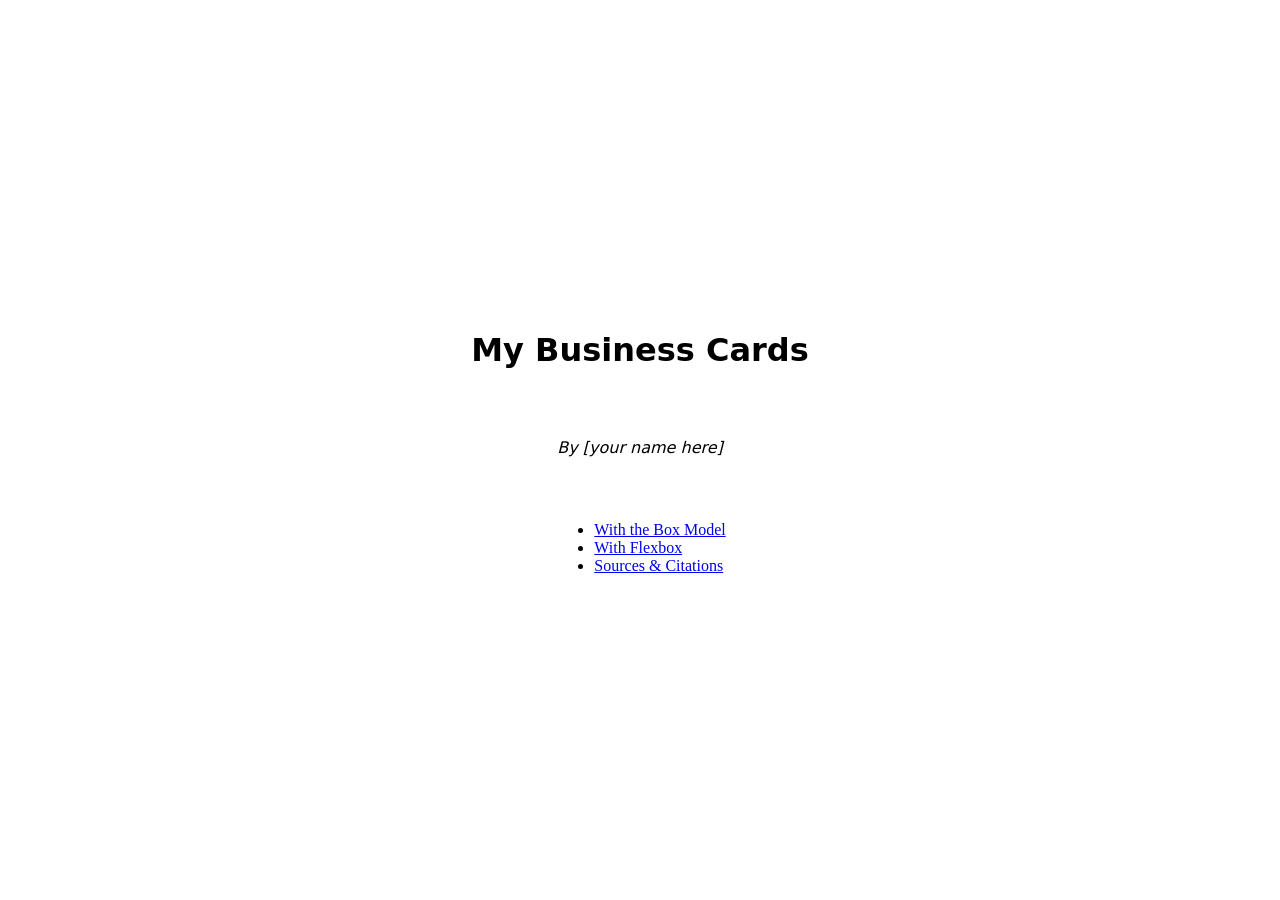
==== index.html @ 5b00b8e6 "Initial commit" ====
<!DOCTYPE html>
<html lang="en">
  <head>
    <meta charset="utf-8">
    <meta name="viewport" content="width=device-width, initial-scale=1">
    <title>My Business Cards</title>
    <link rel="stylesheet" href="./template.css">
  </head>
  <body>
    <h1>My Business Cards</h1>
    <p class="attribution">By [your name here]</p>

    <ul class="page-links">
      <li><a href="box.html">With the Box Model</a></li>
      <li><a href="flex.html">With Flexbox</a></li>
      <li><a href="citations.html">Sources &amp; Citations</a></li>
    </ul>
  </body>
</html>
---- template.css ----
/* 
 * PROJECT TEMPLATE    
 * DO NOT MODIFY       
 * 
 * Your code should go in box.css and flex.css
 *
 * -------------------------------------------------------------
 * This file contains the core layout and card styles for the project.
 * Please do NOT change anything here. 
 * All your custom CSS should go in the other files as directed.
 * -------------------------------------------------------------
 */

.card {
  box-shadow: 0 4px 8px 0 rgba(0, 0, 0, 0.2);
  margin-left: auto;
  margin-right: auto;
  margin-top: auto;
  margin-bottom: auto;
  perspective: 1000px;
  cursor: pointer;
  transform-style: preserve-3d;
  transition: all 0.3s ease;
}

.card.landscape {
  width: 3.5in;
  height: 2in;
}

.card.portrait {
  height: 3.5in;
  width: 2in;
}

.card.square {
  width: 2.5in;
  height: 2.5in;
}

/* Hover effect - slight tilt to show interactivity */
.card:hover {
  scale: 1.05;
}

/* Flipped state - full rotation */
.card.flipped {
  transform: rotateY(180deg);
}

.card-front,
.card-back {
  position: absolute;
  width: 100%;
  height: 100%;
  backface-visibility: hidden;
  border-radius: inherit;
  box-sizing: border-box;
}

.card-front {
  border: 2px solid #e0e0e0;
}

.card-back {
  transform: rotateY(180deg);
}
body {
  display: flex;
  flex-direction: column;
  justify-content: center;
  align-items: center;
  gap: 32px;
  min-height: 100vh;
  margin: 0;
}

body > h1,
body > h2,
body > .attribution {
  font-family: system-ui, -apple-system, BlinkMacSystemFont, "Segoe UI", Roboto,
    Oxygen, Ubuntu, Cantarell, "Open Sans", "Helvetica Neue", sans-serif;
}
p.attribution {
  font-style: italic;
}
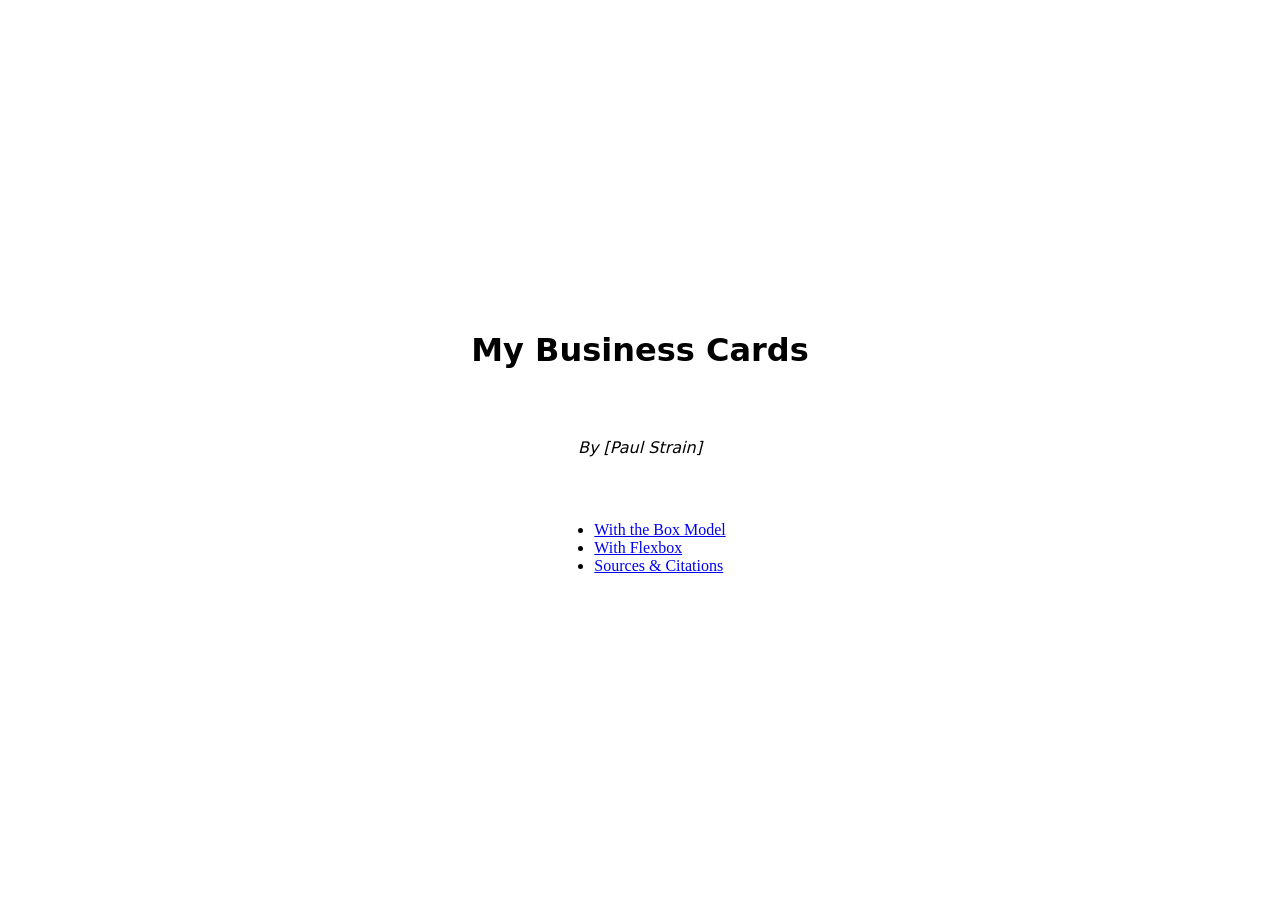
==== commit d5bf3d08: "I had AI create a layout." ====
--- a/index.html
+++ b/index.html
@@ -8,7 +8,7 @@
   </head>
   <body>
     <h1>My Business Cards</h1>
-    <p class="attribution">By [your name here]</p>
+    <p class="attribution">By [Paul Strain]</p>
 
     <ul class="page-links">
       <li><a href="box.html">With the Box Model</a></li>
